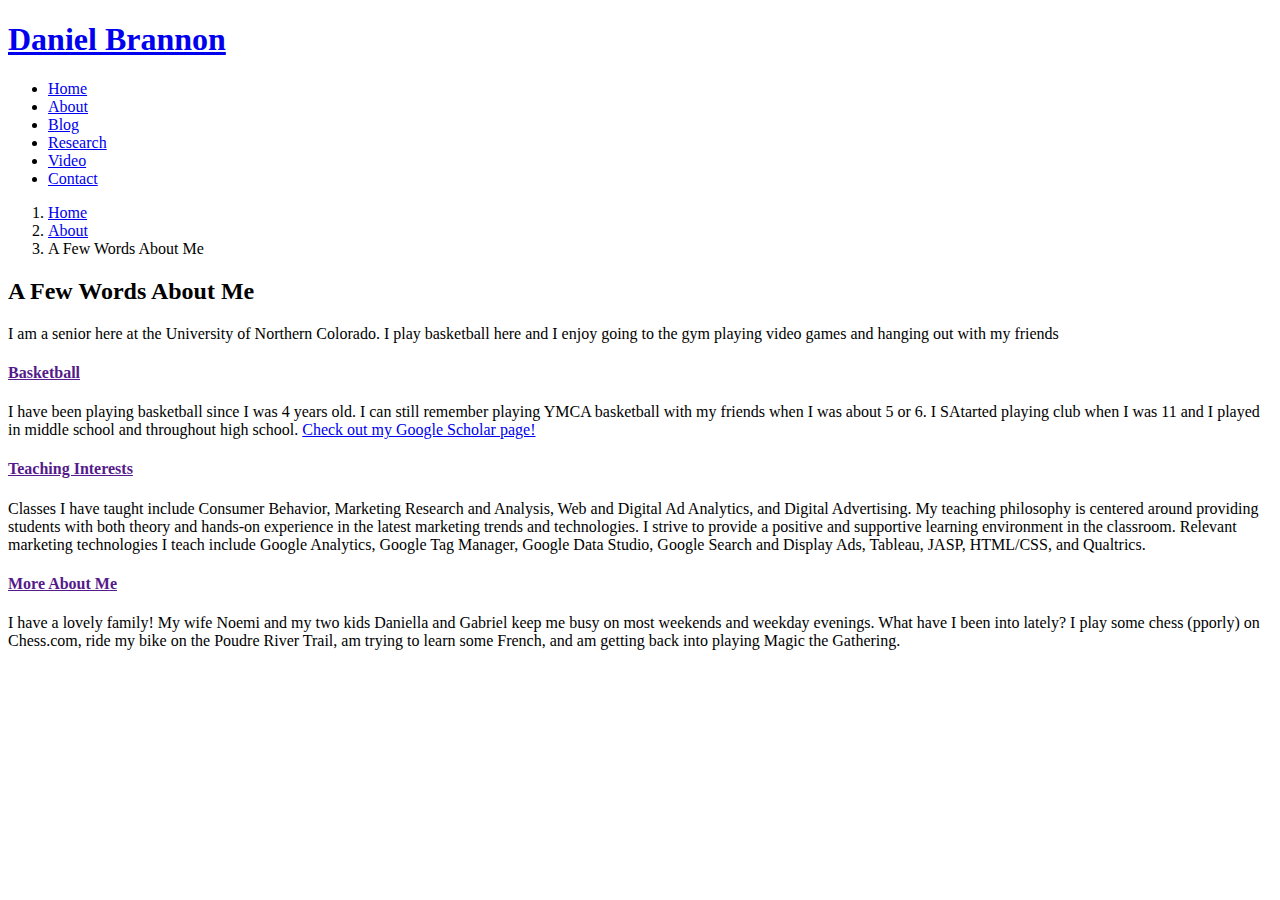
==== about.html @ d53afd09 "Description & Few words about me" ====
<!DOCTYPE html>
<html lang="en">

<head>
  <meta charset="utf-8">
  <meta content="width=device-width, initial-scale=1.0" name="viewport">

  <title>A Few Words About Me</title>
  <meta name="description" content="This page is an overview of my professional and personal interests" >
  <meta name="keywords" content="Daniel Brannon, about me" > 

  <!-- Favicons -->
  <link href="assets/img/cat-favicon.png" rel="icon">
  <link href="assets/img/apple-touch-icon.png" rel="apple-touch-icon">

  <!-- Google Fonts -->
  <link href="https://fonts.googleapis.com/css?family=Open+Sans:300,300i,400,400i,700,700i|Poppins:300,400,500,700" rel="stylesheet">

  <!-- Vendor CSS Files -->
  <link href="assets/vendor/aos/aos.css" rel="stylesheet">
  <link href="assets/vendor/bootstrap/css/bootstrap.min.css" rel="stylesheet">
  <link href="assets/vendor/bootstrap-icons/bootstrap-icons.css" rel="stylesheet">
  <link href="assets/vendor/boxicons/css/boxicons.min.css" rel="stylesheet">
  <link href="assets/vendor/glightbox/css/glightbox.min.css" rel="stylesheet">
  <link href="assets/vendor/swiper/swiper-bundle.min.css" rel="stylesheet">

  <!-- Template Main CSS File -->
  <link href="assets/css/style.css" rel="stylesheet">

</head>

<body>

  <!-- ======= Header ======= -->
  <header id="header" class="fixed-top d-flex align-items-center ">
    <div class="container d-flex justify-content-between align-items-center">

      <div id="logo">
        <h1><a href="index.html">Daniel Brannon</a></h1> <!-- use this to place your name at the top left of the page THIS IS A TEST OF WEB VSTUDIO-->
      </div>

      <nav id="navbar" class="navbar">
        <ul>
          <li><a class="nav-link scrollto " href="index.html">Home</a></li>
          <li><a class="nav-link scrollto active" href="about.html">About</a></li>
          <li><a class="nav-link scrollto" href="blog.html">Blog</a></li>
          <li><a class="nav-link scrollto" href="research1.html">Research</a></li>
          <li><a class="nav-link scrollto" href="video.html">Video</a></li>
          <li><a class="nav-link scrollto" href="contact.html">Contact</a></li>
        </ul>
        <i class="bi bi-list mobile-nav-toggle"></i>
      </nav><!-- .navbar -->
    </div>
  </header><!-- End Header -->

  <main id="main">

    <!-- ======= Breadcrumbs Section ======= -->
    <section class="breadcrumbs">
      <div class="container">

        <div class="d-flex justify-content-between align-items-center">
          <ol>
            <li><a href="index.html">Home</a></li>
            <li><a href="about.html">About</a></li>
            <li>A Few Words About Me</li>
          </ol>
        </div>

      </div>
    </section><!-- Breadcrumbs Section -->

    <!-- ======= About Section ======= -->
    <section id="about">
      <div class="container" data-aos="fade-up">
        <div class="row about-container">

          <div class="col-lg-6 content order-lg-1 order-2">
            <h2 class="title">A Few Words About Me</h2>
            <p>
              I am a senior here at the University of Northern Colorado. I play basketball here and I enjoy going to the gym playing video games and hanging out with my friends
            </p>

            <div class="icon-box" data-aos="fade-up" data-aos-delay="100">
              <div class="icon"><i class="bi bi-briefcase"></i></div>
              <h4 class="title"><a href="">Basketball</a></h4>
              <p class="description"> I have been playing basketball since I was 4 years old. I can still remember playing YMCA basketball with my friends when I was about 5 or 6. I SAtarted playing club when I was 11 and I played in middle school and throughout high school.  <a href = https://scholar.google.com/citations?user=rDQdoI0AAAAJ&hl=en> Check out my Google Scholar page!</a></p>
            </div>

            <div class="icon-box" data-aos="fade-up" data-aos-delay="200">
              <div class="icon"><i class="bi bi-card-checklist"></i></div>
              <h4 class="title"><a href="">Teaching Interests</a></h4>
              <p class="description">Classes I have taught include Consumer Behavior, Marketing Research and Analysis, Web and Digital Ad Analytics, and Digital Advertising. My teaching philosophy is centered around providing students with both theory and hands-on experience in the latest marketing trends and technologies. I strive to provide a positive and supportive learning environment in the classroom. Relevant marketing technologies I teach include Google Analytics, Google Tag Manager, Google Data Studio, Google Search and Display Ads, Tableau, JASP, HTML/CSS, and Qualtrics.</p>
            </div>

            <div class="icon-box" data-aos="fade-up" data-aos-delay="300">
              <div class="icon"><i class="bi bi-binoculars"></i></div>
              <h4 class="title"><a href="">More About Me</a></h4>
              <p class="description">I have a lovely family! My wife Noemi and my two kids Daniella and Gabriel keep me busy on most weekends and weekday evenings. What have I been into lately? I play some chess (pporly) on Chess.com, ride my bike on the Poudre River Trail, am trying to learn some French, and am getting back into playing Magic the Gathering.</p>
            </div>

          </div>

          <div class="col-lg-6 background order-lg-2 order-1" data-aos="fade-left" data-aos-delay="100"></div>
        </div>

      </div>
    </section><!-- End About Section -->

  </main><!-- End #main -->

  <a href="#" class="back-to-top d-flex align-items-center justify-content-center"><i class="bi bi-arrow-up-short"></i></a>

  <!-- Vendor JS Files -->
  <script src="assets/vendor/purecounter/purecounter.js"></script>
  <script src="assets/vendor/aos/aos.js"></script>
  <script src="assets/vendor/bootstrap/js/bootstrap.bundle.min.js"></script>
  <script src="assets/vendor/glightbox/js/glightbox.min.js"></script>
  <script src="assets/vendor/isotope-layout/isotope.pkgd.min.js"></script>
  <script src="assets/vendor/swiper/swiper-bundle.min.js"></script>
  <script src="assets/vendor/php-email-form/validate.js"></script>

  <!-- Template Main JS File -->
  <script src="assets/js/main.js"></script>

</body>

</html>
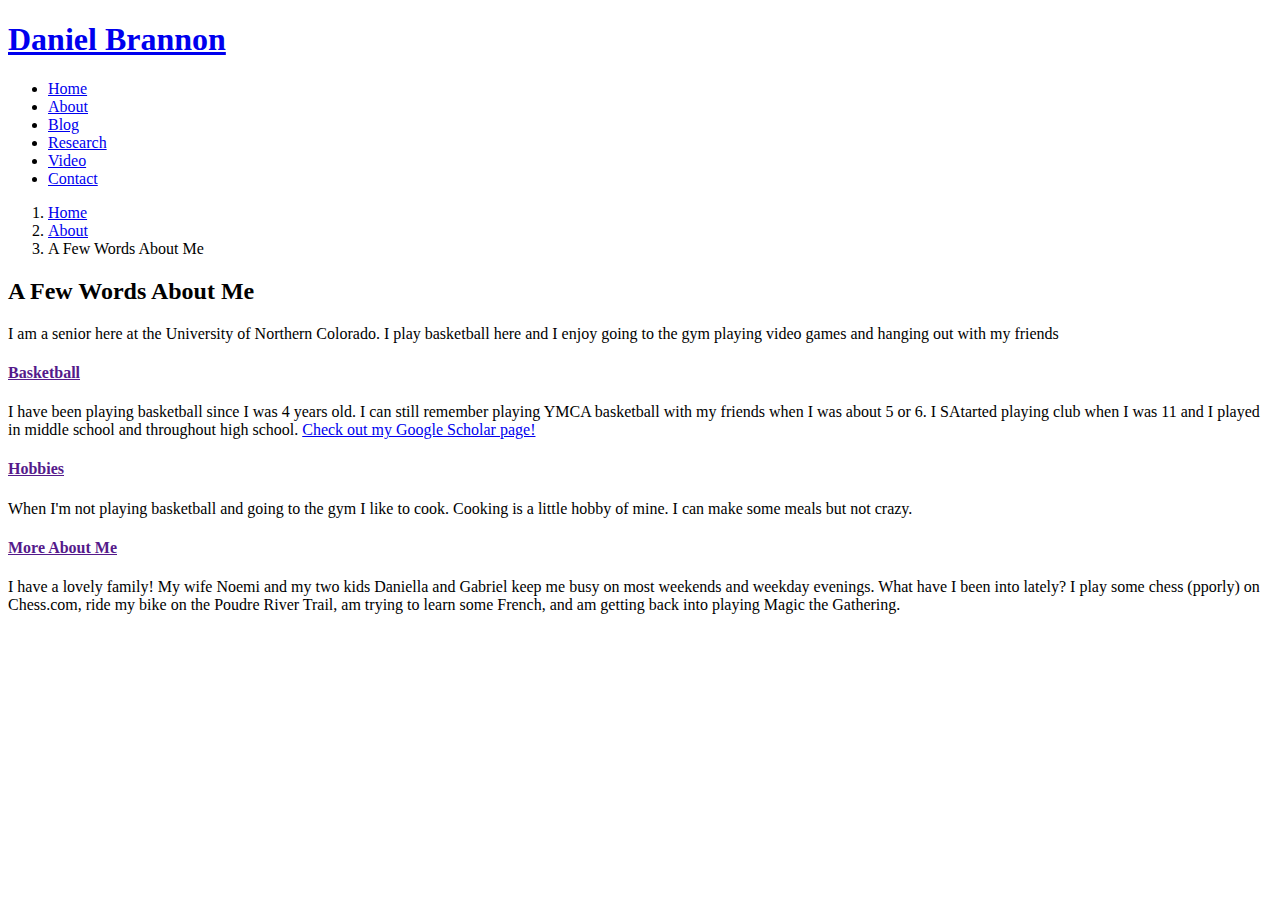
==== commit 95ddce9a: "Hobbies" ====
--- a/about.html
+++ b/about.html
@@ -89,8 +89,8 @@
 
             <div class="icon-box" data-aos="fade-up" data-aos-delay="200">
               <div class="icon"><i class="bi bi-card-checklist"></i></div>
-              <h4 class="title"><a href="">Teaching Interests</a></h4>
-              <p class="description">Classes I have taught include Consumer Behavior, Marketing Research and Analysis, Web and Digital Ad Analytics, and Digital Advertising. My teaching philosophy is centered around providing students with both theory and hands-on experience in the latest marketing trends and technologies. I strive to provide a positive and supportive learning environment in the classroom. Relevant marketing technologies I teach include Google Analytics, Google Tag Manager, Google Data Studio, Google Search and Display Ads, Tableau, JASP, HTML/CSS, and Qualtrics.</p>
+              <h4 class="title"><a href="">Hobbies</a></h4>
+              <p class="description">When I'm not playing basketball and going to the gym I like to cook. Cooking is a little hobby of mine. I can make some meals but not crazy. </p>
             </div>
 
             <div class="icon-box" data-aos="fade-up" data-aos-delay="300">
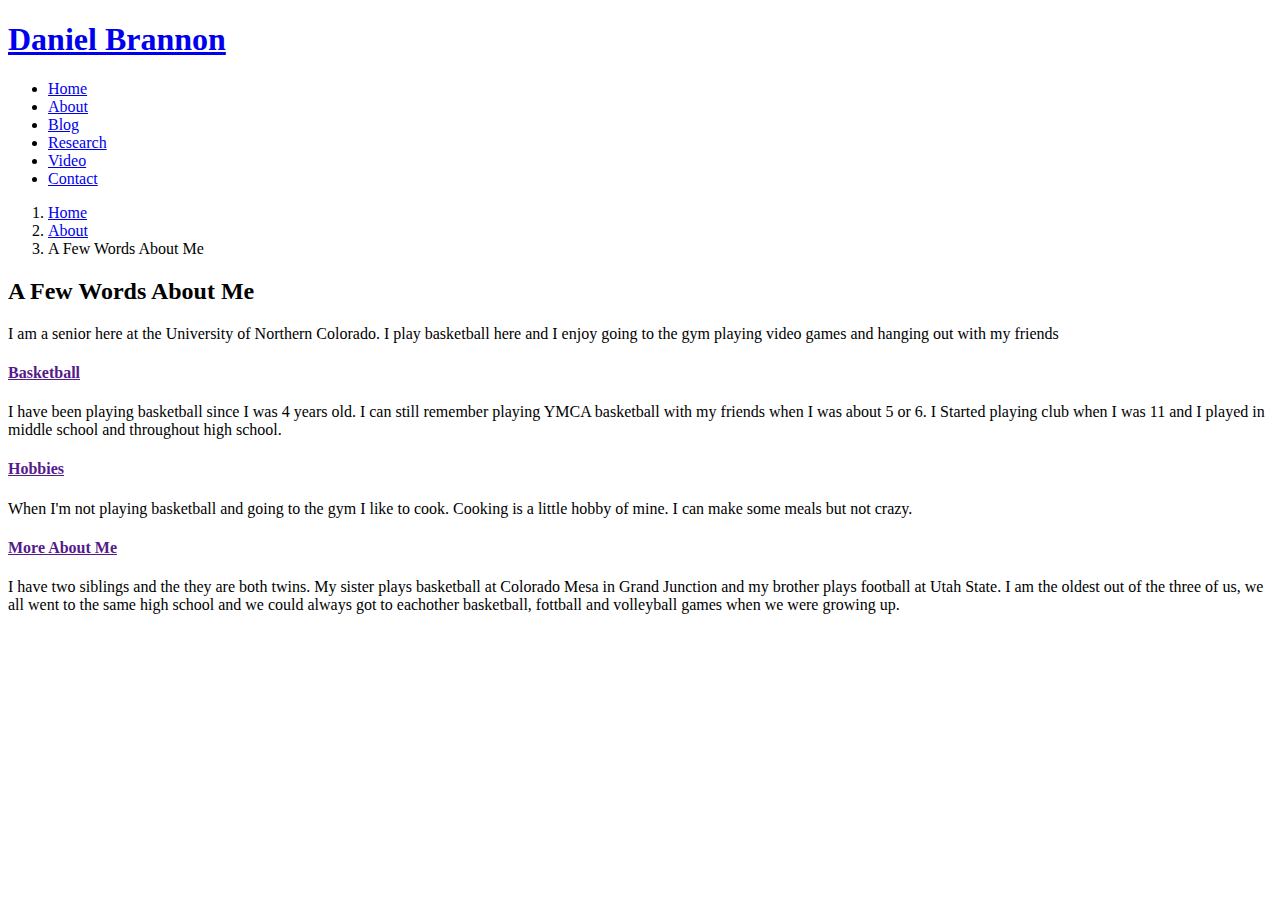
==== commit 24c6dfec: "More about me" ====
--- a/about.html
+++ b/about.html
@@ -84,7 +84,7 @@
             <div class="icon-box" data-aos="fade-up" data-aos-delay="100">
               <div class="icon"><i class="bi bi-briefcase"></i></div>
               <h4 class="title"><a href="">Basketball</a></h4>
-              <p class="description"> I have been playing basketball since I was 4 years old. I can still remember playing YMCA basketball with my friends when I was about 5 or 6. I SAtarted playing club when I was 11 and I played in middle school and throughout high school.  <a href = https://scholar.google.com/citations?user=rDQdoI0AAAAJ&hl=en> Check out my Google Scholar page!</a></p>
+              <p class="description"> I have been playing basketball since I was 4 years old. I can still remember playing YMCA basketball with my friends when I was about 5 or 6. I Started playing club when I was 11 and I played in middle school and throughout high school.
             </div>
 
             <div class="icon-box" data-aos="fade-up" data-aos-delay="200">
@@ -96,7 +96,7 @@
             <div class="icon-box" data-aos="fade-up" data-aos-delay="300">
               <div class="icon"><i class="bi bi-binoculars"></i></div>
               <h4 class="title"><a href="">More About Me</a></h4>
-              <p class="description">I have a lovely family! My wife Noemi and my two kids Daniella and Gabriel keep me busy on most weekends and weekday evenings. What have I been into lately? I play some chess (pporly) on Chess.com, ride my bike on the Poudre River Trail, am trying to learn some French, and am getting back into playing Magic the Gathering.</p>
+              <p class="description"> I have two siblings and the they are both twins. My sister plays basketball at Colorado Mesa in Grand Junction and my brother plays football at Utah State. I am the oldest out of the three of us, we all went to the same high school and we could always got to eachother basketball, fottball and volleyball games when we were growing up. </p>
             </div>
 
           </div>
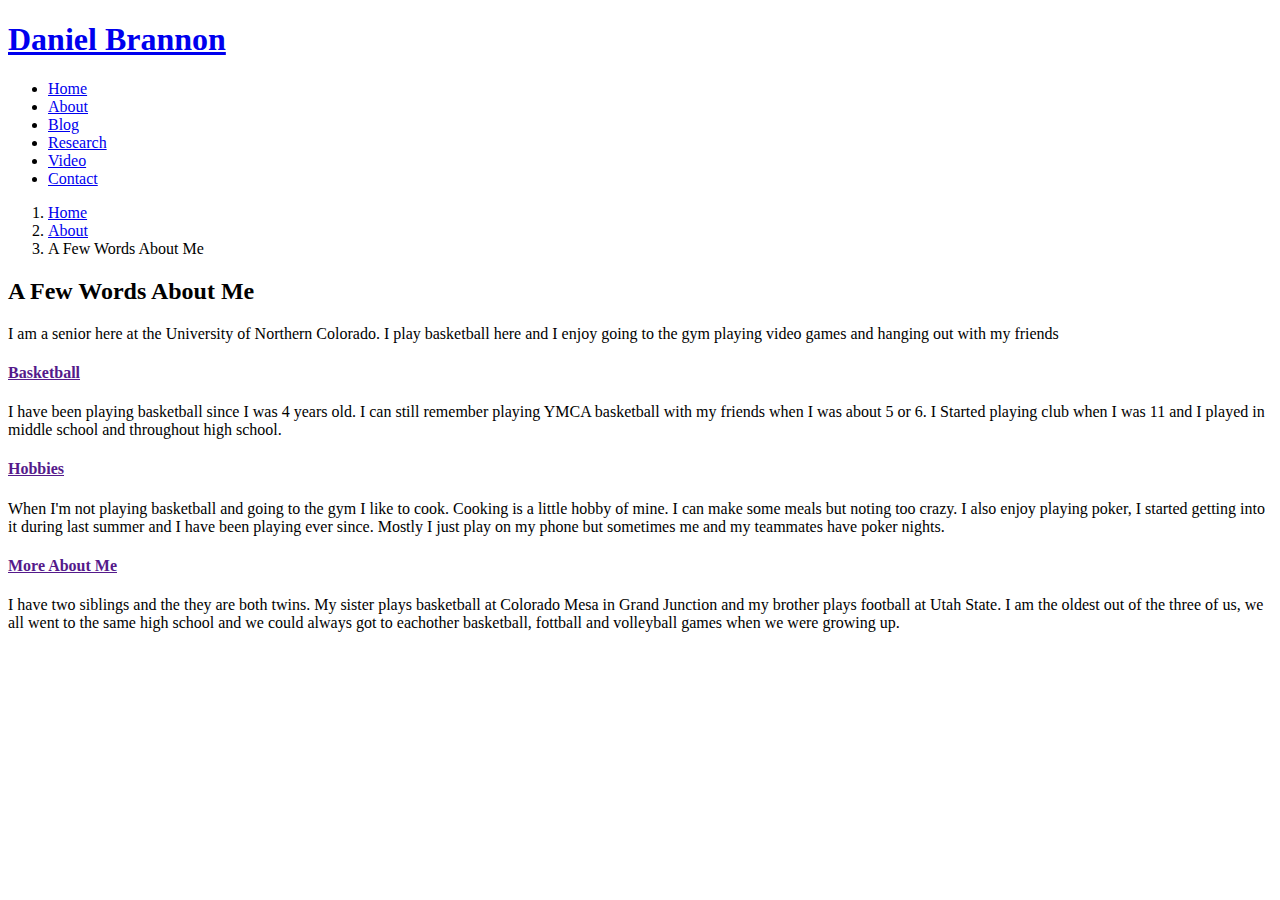
==== commit c1e5b17a: "poker" ====
--- a/about.html
+++ b/about.html
@@ -90,7 +90,7 @@
             <div class="icon-box" data-aos="fade-up" data-aos-delay="200">
               <div class="icon"><i class="bi bi-card-checklist"></i></div>
               <h4 class="title"><a href="">Hobbies</a></h4>
-              <p class="description">When I'm not playing basketball and going to the gym I like to cook. Cooking is a little hobby of mine. I can make some meals but not crazy. </p>
+              <p class="description">When I'm not playing basketball and going to the gym I like to cook. Cooking is a little hobby of mine. I can make some meals but noting too crazy. I also enjoy playing poker, I started getting into it during last summer and I have been playing ever since. Mostly I just play on my phone but sometimes me and my teammates have poker nights. </p>
             </div>
 
             <div class="icon-box" data-aos="fade-up" data-aos-delay="300">
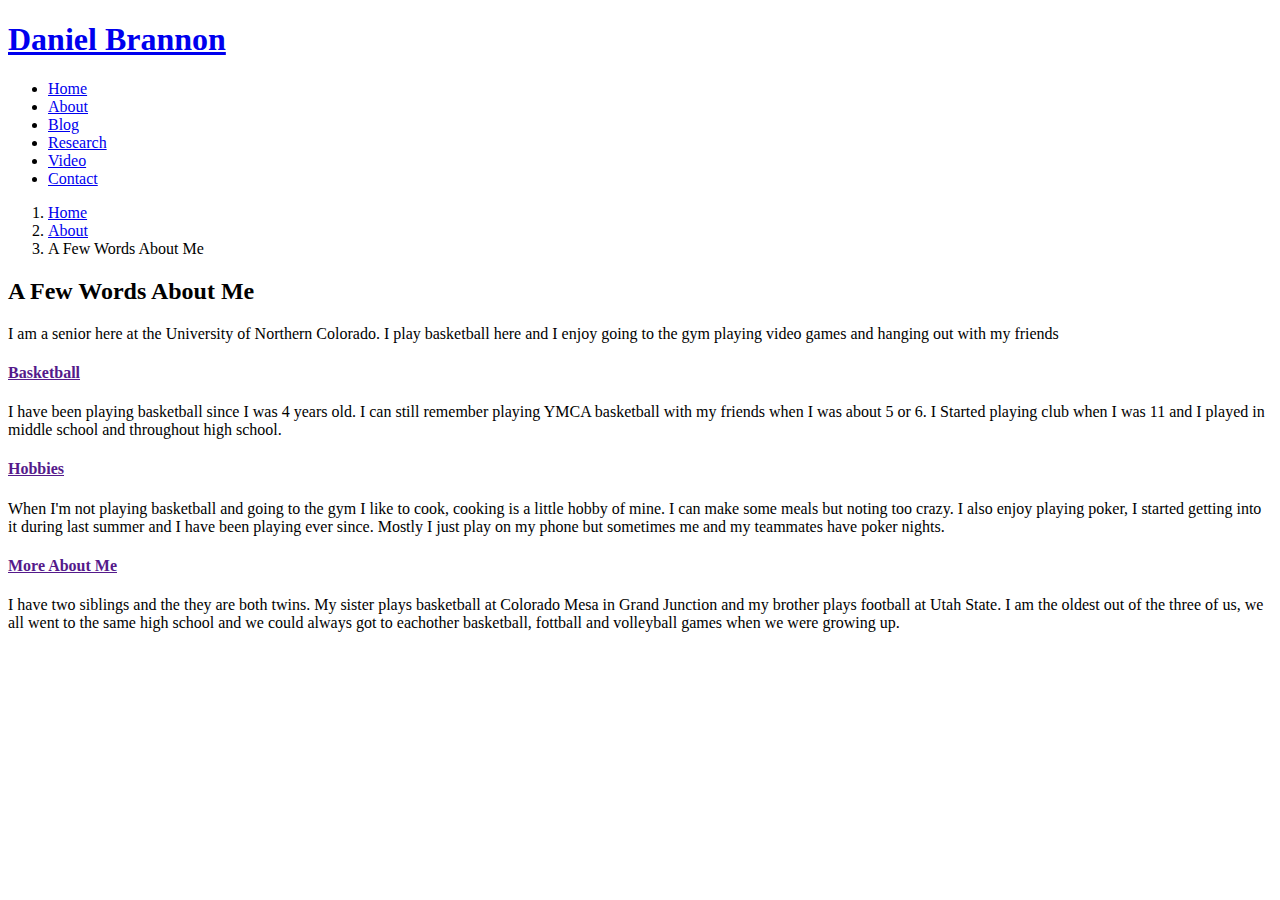
==== commit 5608d9fc: "Name Words about me" ====
--- a/about.html
+++ b/about.html
@@ -90,7 +90,7 @@
             <div class="icon-box" data-aos="fade-up" data-aos-delay="200">
               <div class="icon"><i class="bi bi-card-checklist"></i></div>
               <h4 class="title"><a href="">Hobbies</a></h4>
-              <p class="description">When I'm not playing basketball and going to the gym I like to cook. Cooking is a little hobby of mine. I can make some meals but noting too crazy. I also enjoy playing poker, I started getting into it during last summer and I have been playing ever since. Mostly I just play on my phone but sometimes me and my teammates have poker nights. </p>
+              <p class="description">When I'm not playing basketball and going to the gym I like to cook, cooking is a little hobby of mine. I can make some meals but noting too crazy. I also enjoy playing poker, I started getting into it during last summer and I have been playing ever since. Mostly I just play on my phone but sometimes me and my teammates have poker nights. </p>
             </div>
 
             <div class="icon-box" data-aos="fade-up" data-aos-delay="300">
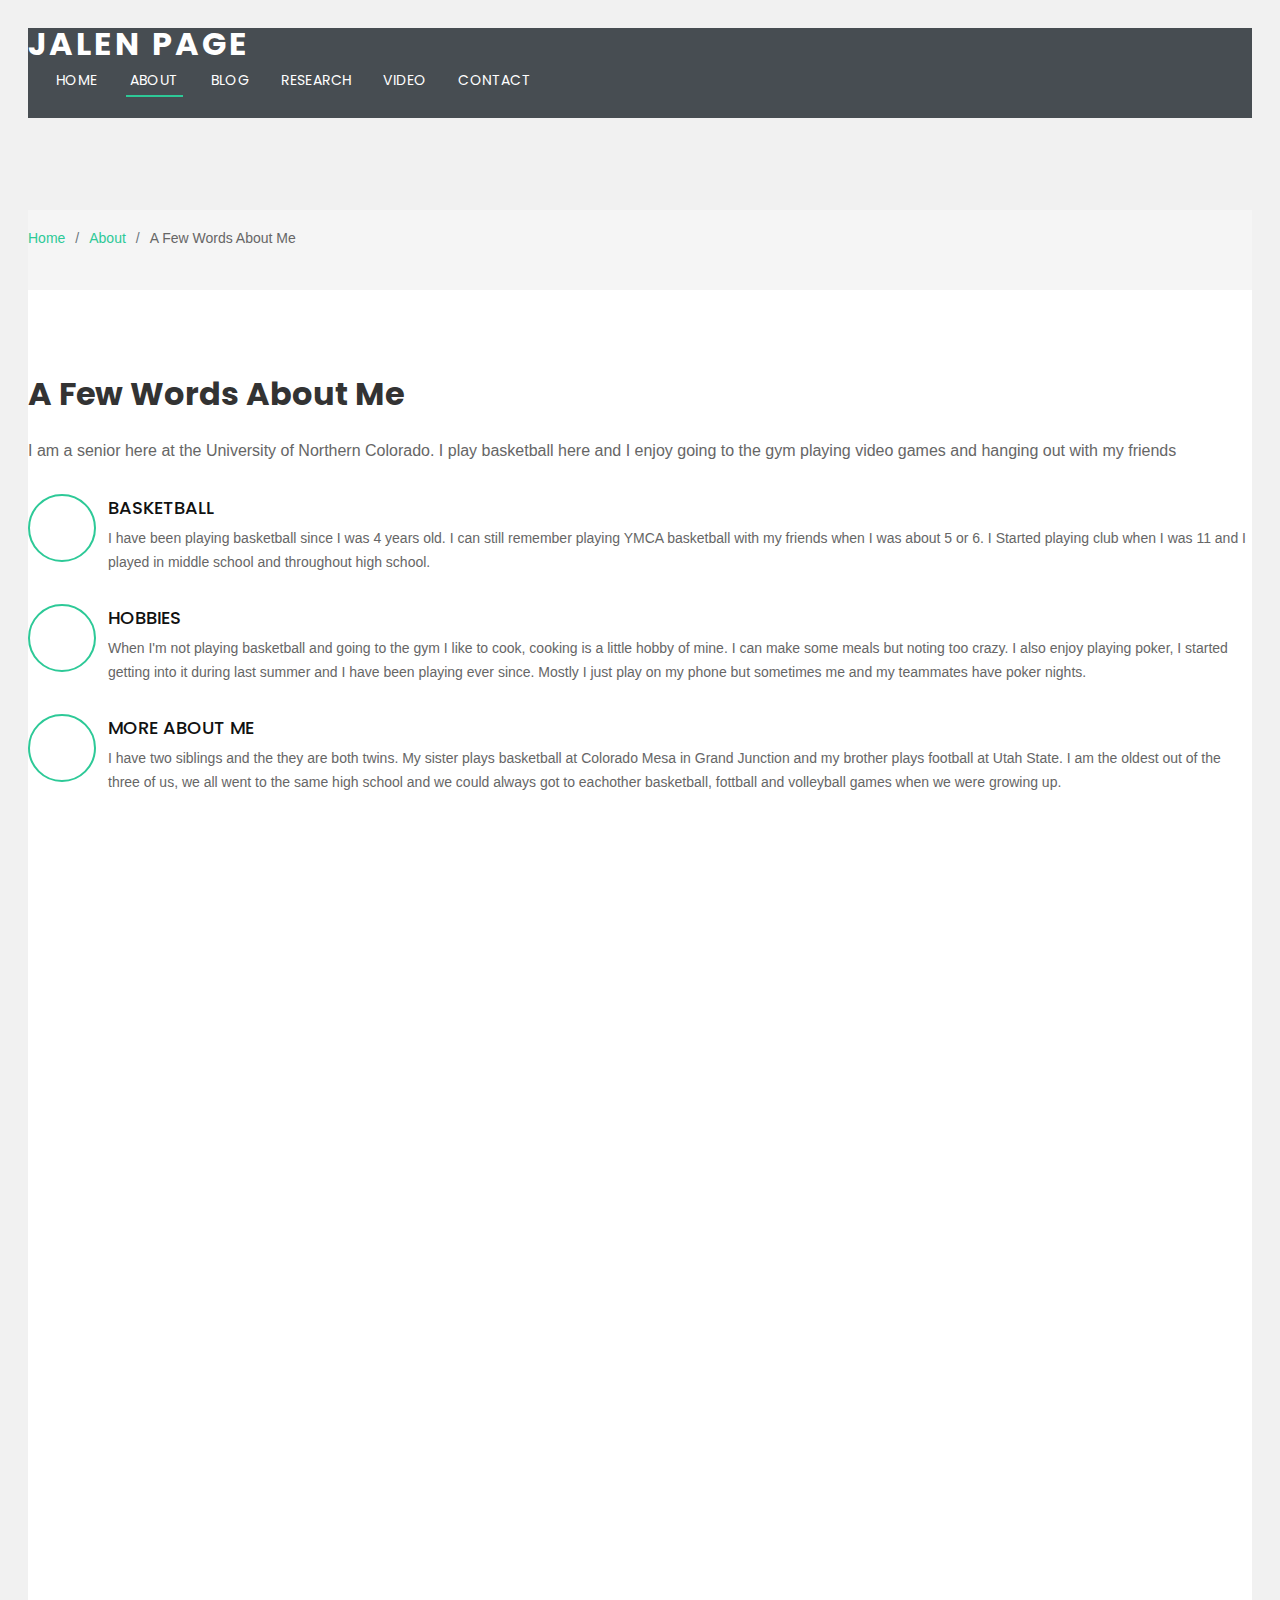
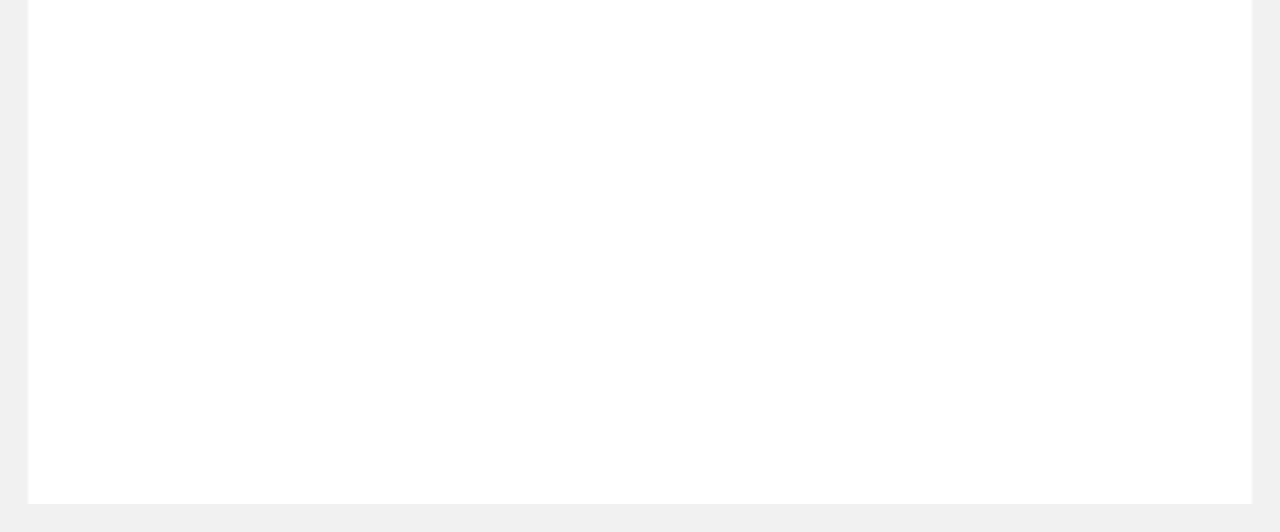
==== commit c2aa2674: "Name" ====
--- a/about.html
+++ b/about.html
@@ -36,7 +36,7 @@
     <div class="container d-flex justify-content-between align-items-center">
 
       <div id="logo">
-        <h1><a href="index.html">Daniel Brannon</a></h1> <!-- use this to place your name at the top left of the page THIS IS A TEST OF WEB VSTUDIO-->
+        <h1><a href="index.html">Jalen Page</a></h1> <!-- use this to place your name at the top left of the page THIS IS A TEST OF WEB VSTUDIO-->
       </div>
 
       <nav id="navbar" class="navbar">
--- a/assets/css/style.css
+++ b/assets/css/style.css
@@ -0,0 +1,1028 @@
+/**
+* Template Name: Regna - v4.7.0
+* Template URL: https://bootstrapmade.com/regna-bootstrap-onepage-template/
+* Author: BootstrapMade.com
+* License: https://bootstrapmade.com/license/
+*/
+
+/*--------------------------------------------------------------
+# General
+--------------------------------------------------------------*/
+body {
+  background: #fff;
+  color: #666666;
+  font-family: "Open Sans", sans-serif;
+}
+
+a {
+  color: #2dc997;
+  text-decoration: none;
+}
+
+a:hover, a:active, a:focus {
+  color: #2dca98;
+  outline: none;
+  text-decoration: none;
+}
+
+p {
+  padding: 0;
+  margin: 0 0 30px 0;
+}
+
+h1, h2, h3, h4, h5, h6 {
+  font-family: "Poppins", sans-serif;
+  font-weight: 400;
+  margin: 0 0 20px 0;
+  padding: 0;
+}
+
+/*--------------------------------------------------------------
+# Back to top button
+--------------------------------------------------------------*/
+.back-to-top {
+  position: fixed;
+  visibility: hidden;
+  opacity: 0;
+  right: 15px;
+  bottom: 15px;
+  z-index: 996;
+  background: #2dc997;
+  width: 40px;
+  height: 40px;
+  border-radius: 4px;
+  transition: all 0.4s;
+}
+.back-to-top i {
+  font-size: 28px;
+  color: #fff;
+  line-height: 0;
+}
+.back-to-top:hover {
+  background: #49d6a9;
+  color: #fff;
+}
+.back-to-top.active {
+  visibility: visible;
+  opacity: 1;
+}
+
+/*--------------------------------------------------------------
+# Disable AOS delay on mobile
+--------------------------------------------------------------*/
+@media screen and (max-width: 768px) {
+  [data-aos-delay] {
+    transition-delay: 0 !important;
+  }
+}
+/*--------------------------------------------------------------
+# Header
+--------------------------------------------------------------*/
+#header {
+  height: 90px;
+  transition: all 0.5s;
+  z-index: 997;
+  background: rgba(52, 59, 64, 0.9);
+}
+#header #logo h1 {
+  font-size: 32px;
+  margin: 0;
+  line-height: 1;
+  font-family: "Poppins", sans-serif;
+  font-weight: 700;
+  letter-spacing: 3px;
+  text-transform: uppercase;
+}
+#header #logo h1 a, #header #logo h1 a:hover {
+  color: #fff;
+}
+#header #logo img {
+  padding: 0;
+  margin: 0;
+}
+#header.header-transparent {
+  background: transparent;
+}
+#header.header-scrolled {
+  background: rgba(52, 59, 64, 0.9);
+  height: 70px;
+  transition: all 0.5s;
+}
+
+.scrolled-offset {
+  margin-top: 70px;
+}
+
+/*--------------------------------------------------------------
+# Navigation Menu
+--------------------------------------------------------------*/
+/**
+* Desktop Navigation 
+*/
+.navbar {
+  padding: 0;
+}
+.navbar ul {
+  margin: 0;
+  padding: 0;
+  display: flex;
+  list-style: none;
+  align-items: center;
+}
+.navbar li {
+  position: relative;
+}
+.navbar > ul > li {
+  white-space: nowrap;
+  padding: 10px 0 10px 24px;
+}
+.navbar a, .navbar a:focus {
+  display: flex;
+  align-items: center;
+  justify-content: space-between;
+  font-family: "Poppins", sans-serif;
+  color: #fff;
+  font-size: 14px;
+  padding: 0 4px;
+  white-space: nowrap;
+  transition: 0.3s;
+  letter-spacing: 0.4px;
+  position: relative;
+  text-transform: uppercase;
+}
+.navbar a i, .navbar a:focus i {
+  font-size: 12px;
+  line-height: 0;
+  margin-left: 5px;
+}
+.navbar > ul > li > a:before {
+  content: "";
+  position: absolute;
+  width: 100%;
+  height: 2px;
+  bottom: -6px;
+  left: 0;
+  background-color: #2dc997;
+  visibility: hidden;
+  transform: scaleX(0);
+  transition: all 0.3s ease-in-out 0s;
+}
+.navbar a:hover:before, .navbar li:hover > a:before, .navbar .active:before {
+  visibility: visible;
+  transform: scaleX(1);
+}
+.navbar a:hover, .navbar .active, .navbar .active:focus, .navbar li:hover > a {
+  color: #fff;
+}
+.navbar .dropdown ul {
+  display: block;
+  position: absolute;
+  left: 24px;
+  top: calc(100% + 30px);
+  margin: 0;
+  padding: 10px 0;
+  z-index: 99;
+  opacity: 0;
+  visibility: hidden;
+  background: #fff;
+  box-shadow: 0px 0px 30px rgba(127, 137, 161, 0.25);
+  transition: 0.3s;
+}
+.navbar .dropdown ul li {
+  min-width: 200px;
+}
+.navbar .dropdown ul a {
+  padding: 10px 20px;
+  font-size: 14px;
+  text-transform: none;
+  color: #666666;
+}
+.navbar .dropdown ul a i {
+  font-size: 12px;
+}
+.navbar .dropdown ul a:hover, .navbar .dropdown ul .active:hover, .navbar .dropdown ul li:hover > a {
+  color: #2dc997;
+}
+.navbar .dropdown:hover > ul {
+  opacity: 1;
+  top: 100%;
+  visibility: visible;
+}
+.navbar .dropdown .dropdown ul {
+  top: 0;
+  left: calc(100% - 30px);
+  visibility: hidden;
+}
+.navbar .dropdown .dropdown:hover > ul {
+  opacity: 1;
+  top: 0;
+  left: 100%;
+  visibility: visible;
+}
+@media (max-width: 1366px) {
+  .navbar .dropdown .dropdown ul {
+    left: -90%;
+  }
+  .navbar .dropdown .dropdown:hover > ul {
+    left: -100%;
+  }
+}
+
+/**
+* Mobile Navigation 
+*/
+.mobile-nav-toggle {
+  color: #fff;
+  font-size: 28px;
+  cursor: pointer;
+  display: none;
+  line-height: 0;
+  transition: 0.5s;
+}
+
+@media (max-width: 991px) {
+  .mobile-nav-toggle {
+    display: block;
+  }
+
+  .navbar ul {
+    display: none;
+  }
+}
+.navbar-mobile {
+  position: fixed;
+  overflow: hidden;
+  top: 0;
+  right: 0;
+  left: 0;
+  bottom: 0;
+  background: rgba(77, 77, 77, 0.9);
+  transition: 0.3s;
+  z-index: 999;
+}
+.navbar-mobile .mobile-nav-toggle {
+  position: absolute;
+  top: 15px;
+  right: 15px;
+}
+.navbar-mobile ul {
+  display: block;
+  position: absolute;
+  top: 55px;
+  right: 15px;
+  bottom: 15px;
+  left: 15px;
+  padding: 10px 0;
+  background-color: #fff;
+  overflow-y: auto;
+  transition: 0.3s;
+}
+.navbar-mobile > ul > li {
+  padding: 0;
+}
+.navbar-mobile a:hover:before, .navbar-mobile li:hover > a:before, .navbar-mobile .active:before {
+  visibility: hidden;
+}
+.navbar-mobile a, .navbar-mobile a:focus {
+  padding: 10px 20px;
+  font-size: 15px;
+  color: #666666;
+}
+.navbar-mobile a:hover, .navbar-mobile .active, .navbar-mobile li:hover > a {
+  color: #2dc997;
+}
+.navbar-mobile .getstarted, .navbar-mobile .getstarted:focus {
+  margin: 15px;
+}
+.navbar-mobile .dropdown ul {
+  position: static;
+  display: none;
+  margin: 10px 20px;
+  padding: 10px 0;
+  z-index: 99;
+  opacity: 1;
+  visibility: visible;
+  background: #fff;
+  box-shadow: 0px 0px 30px rgba(127, 137, 161, 0.25);
+}
+.navbar-mobile .dropdown ul li {
+  min-width: 200px;
+}
+.navbar-mobile .dropdown ul a {
+  padding: 10px 20px;
+}
+.navbar-mobile .dropdown ul a i {
+  font-size: 12px;
+}
+.navbar-mobile .dropdown ul a:hover, .navbar-mobile .dropdown ul .active:hover, .navbar-mobile .dropdown ul li:hover > a {
+  color: #2dc997;
+}
+.navbar-mobile .dropdown > .dropdown-active {
+  display: block;
+}
+
+/*--------------------------------------------------------------
+# Hero Section
+--------------------------------------------------------------*/
+#hero {
+  width: 100%;
+  height: 100vh;
+  background: url(../img/hero-bg.jpg) top center;
+  background-size: cover;
+  position: relative;
+}
+@media (min-width: 1024px) {
+  #hero {
+    background-attachment: fixed;
+  }
+}
+#hero:before {
+  content: "";
+  background: rgba(0, 0, 0, 0.6);
+  position: absolute;
+  bottom: 0;
+  top: 0;
+  left: 0;
+  right: 0;
+}
+#hero .hero-container {
+  position: absolute;
+  bottom: 0;
+  top: 0;
+  left: 0;
+  right: 0;
+  display: flex;
+  justify-content: center;
+  align-items: center;
+  flex-direction: column;
+  text-align: center;
+}
+#hero h1 {
+  margin: 30px 0 10px 0;
+  font-size: 48px;
+  font-weight: 700;
+  line-height: 56px;
+  text-transform: uppercase;
+  color: #fff;
+}
+@media (max-width: 768px) {
+  #hero h1 {
+    font-size: 28px;
+    line-height: 36px;
+  }
+}
+#hero h2 {
+  color: #eee;
+  margin-bottom: 50px;
+  font-size: 24px;
+}
+@media (max-width: 768px) {
+  #hero h2 {
+    font-size: 18px;
+    line-height: 24px;
+    margin-bottom: 30px;
+  }
+}
+#hero .btn-get-started {
+  font-family: "Poppins", sans-serif;
+  text-transform: uppercase;
+  font-weight: 500;
+  font-size: 16px;
+  letter-spacing: 1px;
+  display: inline-block;
+  padding: 8px 28px;
+  border-radius: 50px;
+  transition: 0.5s;
+  margin: 10px;
+  border: 2px solid #fff;
+  color: #fff;
+}
+#hero .btn-get-started:hover {
+  background: #2dc997;
+  border: 2px solid #2dc997;
+}
+
+/*--------------------------------------------------------------
+# Sections
+--------------------------------------------------------------*/
+section {
+  overflow: hidden;
+}
+
+/* Sections Header
+--------------------------------*/
+.section-header .section-title {
+  font-size: 32px;
+  color: #111;
+  text-transform: uppercase;
+  text-align: center;
+  font-weight: 700;
+  margin-bottom: 5px;
+}
+.section-header .section-description {
+  text-align: center;
+  padding-bottom: 40px;
+  color: #999;
+}
+
+/*--------------------------------------------------------------
+# Breadcrumbs
+--------------------------------------------------------------*/
+.breadcrumbs {
+  padding: 20px 0;
+  background-color: whitesmoke;
+  min-height: 40px;
+  margin-top: 92px;
+}
+.breadcrumbs h2 {
+  font-size: 24px;
+  font-weight: 300;
+  margin: 0;
+}
+@media (max-width: 992px) {
+  .breadcrumbs h2 {
+    margin: 0 0 10px 0;
+  }
+}
+.breadcrumbs ol {
+  display: flex;
+  flex-wrap: wrap;
+  list-style: none;
+  padding: 0;
+  margin: 0;
+  font-size: 14px;
+}
+.breadcrumbs ol li + li {
+  padding-left: 10px;
+}
+.breadcrumbs ol li + li::before {
+  display: inline-block;
+  padding-right: 10px;
+  color: #6c757d;
+  content: "/";
+}
+@media (max-width: 768px) {
+  .breadcrumbs .d-flex {
+    display: block !important;
+  }
+  .breadcrumbs ol {
+    display: block;
+  }
+  .breadcrumbs ol li {
+    display: inline-block;
+  }
+}
+
+/* A Few Words About Me Section
+--------------------------------*/
+#about {
+  background: #fff;
+  padding: 80px 0;
+}
+#about .about-container .background {
+  min-height: 1200px;
+  background: url(https://github.com/JPage25/Simplesite/blob/main/assets/img/Family%20Pic%20(Website).jpg?) center top no-repeat; this sets the image and properties on the about page
+  margin-bottom: 0px;
+}
+#about .about-container .content {
+  background: #fff;
+}
+#about .about-container .title {
+  color: #333;
+  font-weight: 700;
+  font-size: 32px;
+}
+@media (max-width: 768px) {
+  #about .about-container .title {
+    padding-top: 15px;
+  }
+}
+#about .about-container p {
+  line-height: 26px;
+}
+#about .about-container p:last-child {
+  margin-bottom: 0;
+}
+#about .about-container .icon-box {
+  background: #fff;
+  background-size: cover;
+  padding: 0 0 30px 0;
+}
+#about .about-container .icon-box .icon {
+  float: left;
+  background: #fff;
+  width: 64px;
+  height: 64px;
+  display: flex;
+  justify-content: center;
+  align-items: center;
+  flex-direction: column;
+  text-align: center;
+  border-radius: 50%;
+  border: 2px solid #2dc997;
+}
+#about .about-container .icon-box .icon i {
+  color: #2dc997;
+  font-size: 24px;
+  line-height: 0;
+}
+#about .about-container .icon-box .title {
+  margin-left: 80px;
+  font-weight: 500;
+  margin-bottom: 5px;
+  font-size: 18px;
+  text-transform: uppercase;
+}
+#about .about-container .icon-box .title a {
+  color: #111;
+}
+#about .about-container .icon-box .description {
+  margin-left: 80px;
+  line-height: 24px;
+  font-size: 14px;
+}
+
+/* Blog Section
+--------------------------------*/
+body {
+  font-family: Arial;
+  padding: 20px;
+  background: #f1f1f1;
+}
+
+/* Header/Blog Title */
+.header {
+  padding: 30px;
+  font-size: 40px;
+  text-align: center;
+  background: white;
+}
+
+/* Create two unequal columns that floats next to each other */
+/* Left column */
+.leftcolumn {
+  float: left;
+  width: 75%;
+}
+
+/* Right column */
+.rightcolumn {
+  float: right;
+  width: 25%;
+  padding-left: 20px;
+}
+
+/* Blog image */
+.blogimg {
+  background-color: rgb(253, 250, 250);
+  width: 70%;
+  padding: 1px;
+}
+
+/* Add a card effect for articles */
+.card {
+  background-color: rgb(250, 248, 248);
+  padding: 20px;
+  margin-top: 20px;
+}
+
+/* Clear floats after the columns */
+.row:after {
+  content: "";
+  display: table;
+  clear: both;
+}
+
+/* Services Section
+--------------------------------*/
+#services {
+  background: #fff;
+  background-size: cover;
+  padding: 80px 0 60px 0;
+}
+#services .box {
+  padding: 50px 20px;
+  margin-bottom: 50px;
+  text-align: center;
+  border: 1px solid #e6e6e6;
+  height: 200px;
+  position: relative;
+  background: #fafafa;
+}
+#services .icon {
+  position: absolute;
+  top: -36px;
+  left: calc(50% - 36px);
+  transition: 0.2s;
+  border-radius: 50%;
+  border: 6px solid #fff;
+  display: flex;
+  justify-content: center;
+  align-items: center;
+  flex-direction: column;
+  text-align: center;
+  width: 72px;
+  height: 72px;
+  background: #2dc997;
+}
+#services .icon a {
+  display: inline-block;
+}
+#services .icon i {
+  color: #fff;
+  font-size: 24px;
+  line-height: 0;
+}
+#services .box:hover .icon {
+  background: #fff;
+  border: 2px solid #2dc997;
+}
+#services .box:hover .icon i {
+  color: #2dc997;
+}
+#services .box:hover .icon a {
+  color: #2dc997;
+}
+#services .title {
+  font-weight: 700;
+  font-size: 18px;
+  margin-bottom: 15px;
+  text-transform: uppercase;
+}
+#services .title a {
+  color: #111;
+}
+#services .description {
+  font-size: 14px;
+  line-height: 24px;
+}
+
+/* Call To Action Section
+--------------------------------*/
+#call-to-action {
+  background: linear-gradient(rgba(0, 0, 0, 0.6), rgba(0, 0, 0, 0.6)), url(../img/call-to-action-bg.jpg) fixed center center;
+  background-size: cover;
+  padding: 80px 0;
+}
+@media (max-width: 1024px) {
+  #call-to-action {
+    background-attachment: scroll;
+  }
+}
+#call-to-action .cta-title {
+  color: #fff;
+  font-size: 28px;
+  font-weight: 700;
+}
+#call-to-action .cta-text {
+  color: #fff;
+}
+@media (min-width: 769px) {
+  #call-to-action .cta-btn-container {
+    display: flex;
+    align-items: center;
+    justify-content: flex-end;
+  }
+}
+#call-to-action .cta-btn {
+  font-family: "Poppins", sans-serif;
+  text-transform: uppercase;
+  font-weight: 500;
+  font-size: 16px;
+  letter-spacing: 1px;
+  display: inline-block;
+  padding: 8px 30px;
+  border-radius: 50px;
+  transition: 0.5s;
+  margin: 10px;
+  border: 2px solid #fff;
+  color: #fff;
+}
+#call-to-action .cta-btn:hover {
+  background: #2dc997;
+  border: 2px solid #2dc997;
+}
+
+/* Research Portfolio Section
+--------------------------------*/
+#portfolio {
+  background: #f7f7f7;
+  padding: 80px 0;
+}
+#portfolio #portfolio-flters {
+  padding: 0;
+  margin: 0 auto 25px auto;
+  list-style: none;
+  text-align: center;
+  border-radius: 50px;
+}
+#portfolio #portfolio-flters li {
+  cursor: pointer;
+  display: inline-block;
+  padding: 12px 18px 14px 18px;
+  font-size: 14px;
+  font-weight: 500;
+  line-height: 1;
+  color: #666666;
+  margin: 0 5px 10px 5px;
+  transition: all ease-in-out 0.3s;
+  background: white;
+  border-radius: 4px;
+}
+#portfolio #portfolio-flters li:hover, #portfolio #portfolio-flters li.filter-active {
+  color: #fff;
+  background: #2dc997;
+}
+#portfolio #portfolio-flters li:last-child {
+  margin-right: 0;
+}
+#portfolio .portfolio-item {
+  margin-bottom: 30px;
+  overflow: hidden;
+}
+#portfolio .portfolio-item img {
+  position: relative;
+  top: 0;
+  transition: all 0.6s cubic-bezier(0.645, 0.045, 0.355, 1);
+}
+#portfolio .portfolio-item .portfolio-info {
+  opacity: 0;
+  position: absolute;
+  left: 12px;
+  right: 12px;
+  bottom: -50px;
+  z-index: 3;
+  transition: all ease-in-out 0.3s;
+  background: #2dc997;
+  padding: 15px 20px;
+}
+#portfolio .portfolio-item .portfolio-info h4 {
+  font-size: 18px;
+  color: #fff;
+  font-weight: 600;
+}
+#portfolio .portfolio-item .portfolio-info p {
+  color: #fff;
+  font-size: 14px;
+  margin-bottom: 0;
+}
+#portfolio .portfolio-item .portfolio-info .preview-link, #portfolio .portfolio-item .portfolio-info .details-link {
+  position: absolute;
+  right: 50px;
+  font-size: 24px;
+  top: calc(50% - 18px);
+  color: white;
+  transition: ease-in-out 0.3s;
+}
+#portfolio .portfolio-item .portfolio-info .preview-link:hover, #portfolio .portfolio-item .portfolio-info .details-link:hover {
+  color: #a4ebd4;
+}
+#portfolio .portfolio-item .portfolio-info .details-link {
+  right: 15px;
+}
+#portfolio .portfolio-item:hover img {
+  top: -30px;
+}
+#portfolio .portfolio-item:hover .portfolio-info {
+  opacity: 1;
+  bottom: 0;
+}
+
+/*--------------------------------------------------------------
+# Research Portfolio Details
+--------------------------------------------------------------*/
+.portfolio-details {
+  padding-top: 40px;
+}
+.portfolio-details .portfolio-details-slider img {
+  width: 100%;
+}
+.portfolio-details .portfolio-details-slider .swiper-pagination {
+  margin-top: 20px;
+  position: relative;
+}
+.portfolio-details .portfolio-details-slider .swiper-pagination .swiper-pagination-bullet {
+  width: 12px;
+  height: 12px;
+  background-color: #fff;
+  opacity: 1;
+  border: 1px solid #2dc997;
+}
+.portfolio-details .portfolio-details-slider .swiper-pagination .swiper-pagination-bullet-active {
+  background-color: #2dc997;
+}
+.portfolio-details .portfolio-info {
+  padding: 30px;
+  box-shadow: 0px 0 30px rgba(102, 102, 102, 0.08);
+}
+.portfolio-details .portfolio-info h3 {
+  font-size: 22px;
+  font-weight: 700;
+  margin-bottom: 20px;
+  padding-bottom: 20px;
+  border-bottom: 1px solid #eee;
+}
+.portfolio-details .portfolio-info ul {
+  list-style: none;
+  padding: 0;
+  font-size: 15px;
+}
+.portfolio-details .portfolio-info ul li + li {
+  margin-top: 10px;
+}
+.portfolio-details .portfolio-description {
+  padding-top: 30px;
+}
+.portfolio-details .portfolio-description h2 {
+  font-size: 26px;
+  font-weight: 700;
+  margin-bottom: 20px;
+}
+.portfolio-details .portfolio-description p {
+  padding: 0;
+}
+
+/* MX Lab Section
+--------------------------------*/
+#team {
+  background: #fff;
+  padding: 80px 0 60px 0;
+}
+#team .member {
+  text-align: center;
+  margin-bottom: 20px;
+}
+#team .member .pic {
+  margin-bottom: 15px;
+  overflow: hidden;
+  height: 260px;
+}
+#team .member .pic img {
+  max-width: 100%;
+}
+#team .member h4 {
+  font-weight: 700;
+  margin-bottom: 2px;
+  font-size: 18px;
+}
+#team .member span {
+  font-style: italic;
+  display: block;
+  font-size: 13px;
+}
+#team .member .social {
+  margin-top: 15px;
+}
+#team .member .social a {
+  color: #b3b3b3;
+}
+#team .member .social a:hover {
+  color: #2dc997;
+}
+#team .member .social i {
+  font-size: 18px;
+  margin: 0 2px;
+}
+
+/* Contact Section
+--------------------------------*/
+#contact {
+  background: #f7f7f7;
+  padding: 80px 0 40px 0;
+}
+#contact #google-map {
+  height: 300px;
+  margin-bottom: 20px;
+}
+#contact .info {
+  color: #333333;
+}
+#contact .info i {
+  font-size: 32px;
+  color: #2dc997;
+  float: left;
+  line-height: 0;
+}
+#contact .info p {
+  padding: 0 0 10px 50px;
+  margin-bottom: 20px;
+  line-height: 22px;
+  font-size: 14px;
+}
+#contact .info .email p {
+  padding-top: 5px;
+}
+#contact .social-links {
+  padding: 20px 0;
+}
+#contact .social-links a {
+  font-size: 18px;
+  background: #333;
+  color: #fff;
+  line-height: 1;
+  border-radius: 50%;
+  text-align: center;
+  width: 36px;
+  height: 36px;
+  transition: 0.3s;
+  display: inline-flex;
+  align-items: center;
+  justify-content: center;
+}
+#contact .social-links a i {
+  line-height: 0;
+}
+#contact .social-links a:hover {
+  background: #2dc997;
+  color: #fff;
+}
+#contact .php-email-form .error-message {
+  display: none;
+  color: #fff;
+  background: #ed3c0d;
+  text-align: left;
+  padding: 15px;
+  font-weight: 600;
+}
+#contact .php-email-form .error-message br + br {
+  margin-top: 25px;
+}
+#contact .php-email-form .sent-message {
+  display: none;
+  color: #fff;
+  background: #18d26e;
+  text-align: center;
+  padding: 15px;
+  font-weight: 600;
+}
+#contact .php-email-form .loading {
+  display: none;
+  background: #fff;
+  text-align: center;
+  padding: 15px;
+}
+#contact .php-email-form .loading:before {
+  content: "";
+  display: inline-block;
+  border-radius: 50%;
+  width: 24px;
+  height: 24px;
+  margin: 0 10px -6px 0;
+  border: 3px solid #18d26e;
+  border-top-color: #eee;
+  -webkit-animation: animate-loading 1s linear infinite;
+  animation: animate-loading 1s linear infinite;
+}
+#contact .php-email-form input, #contact .php-email-form textarea {
+  border-radius: 0;
+  box-shadow: none;
+  font-size: 14px;
+}
+#contact .php-email-form input::focus, #contact .php-email-form textarea::focus {
+  background-color: #2dc997;
+}
+#contact .php-email-form button[type=submit] {
+  background: #2dc997;
+  border: 0;
+  padding: 10px 24px;
+  color: #fff;
+  transition: 0.4s;
+}
+#contact .php-email-form button[type=submit]:hover {
+  background: #51d8ad;
+}
+@-webkit-keyframes animate-loading {
+  0% {
+    transform: rotate(0deg);
+  }
+  100% {
+    transform: rotate(360deg);
+  }
+}
+@keyframes animate-loading {
+  0% {
+    transform: rotate(0deg);
+  }
+  100% {
+    transform: rotate(360deg);
+  }
+}
+
+/*--------------------------------------------------------------
+# Footer
+--------------------------------------------------------------*/
+#footer {
+  background: #343b40;
+  padding: 30px 0;
+  color: #fff;
+  font-size: 14px;
+}
+#footer .copyright {
+  text-align: center;
+}
+#footer .credits {
+  padding-top: 10px;
+  text-align: center;
+  font-size: 13px;
+  color: #ccc;
+}